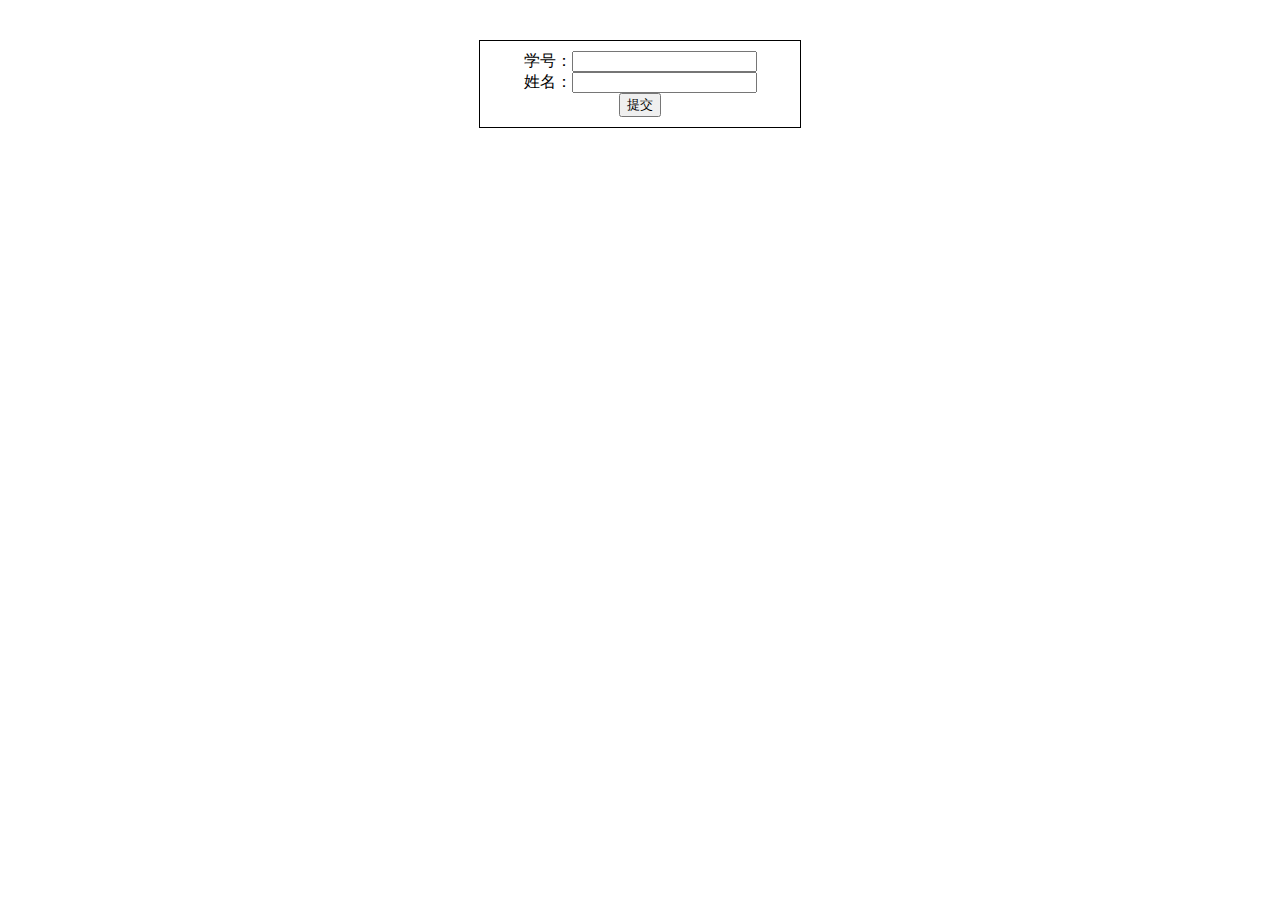
==== src/main/webapp/grade/add-edit-student.html @ 2d0c4da7 "新增页面，修改逻辑" ====
<!DOCTYPE html>
<html>
<head>
<meta charset="UTF-8">
<title>新增学生</title>
<link rel="stylesheet" href="../css/grade.css" type="text/css" />
<script type="text/javascript" src="../js/serverinfo.js"></script>
<script type="text/javascript" src="../js/jquery-1.8.3.min.js"></script>
<script type="text/javascript" src="add-edit-student.js"></script>
</head>
<body>
	<!-- <div id="formDiv" style="margin: 0 auto; width:300px; border: 1px solid; text-align: center;padding: 10px;">
		<form id="addStudentForm" action="">
			学号：<input type="text" name="sno" id="sno"/><br/>
			姓名：<input type="text" name="sname" id="sname"/><br/>
			<input type="submit" value="提交" id="addStudentSubmitBtn1"/>
		</form>
	</div> -->
	<div id="addDiv" style="margin: 0 auto; margin-top:40px; width:300px; border: 1px solid; text-align: center;padding: 10px;">
		学号：<input type="text" name="sno" id="sno"/><br/>
		姓名：<input type="text" name="sname" id="sname"/><br/>
		<input type="button" value="提交" id="addStudentSubmitBtn"/>
	</div>
	
	<div id="editDiv" style="display:none; margin: 0 auto; margin-top:40px; width:300px; border: 1px solid; text-align: center;padding: 10px;">
		<input type="hidden" id="e_sno"/>
		姓名：<input type="text" name="sname" id="e_sname"/><br/>
		<input type="button" value="提交" id="editStudentSubmitBtn"/>
	</div>
</body>
</html>
---- src/main/webapp/css/grade.css ----
@CHARSET "UTF-8";
table{
	border: 1px solid #000000;
	border-collapse: collapse; 
	width: 100%;
}
table tr, table td{
	border: 1px solid #000000;
}
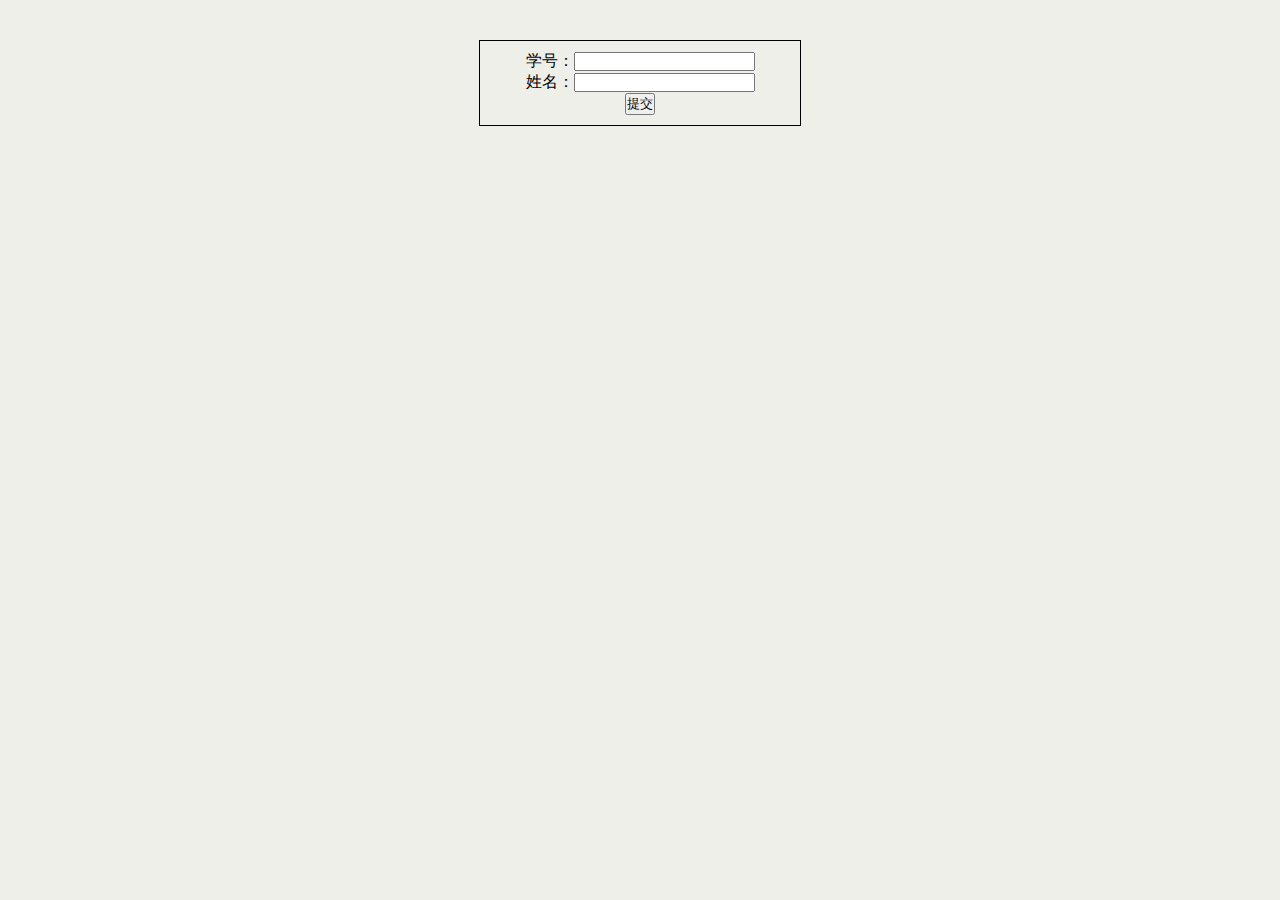
==== commit e0fb07aa: "修改 公用头部" ====
--- a/src/main/webapp/grade/add-edit-student.html
+++ b/src/main/webapp/grade/add-edit-student.html
@@ -2,7 +2,7 @@
 <html>
 <head>
 <meta charset="UTF-8">
-<title>新增学生</title>
+<title>新增学生-编辑学生</title>
 <link rel="stylesheet" href="../css/grade.css" type="text/css" />
 <script type="text/javascript" src="../js/serverinfo.js"></script>
 <script type="text/javascript" src="../js/jquery-1.8.3.min.js"></script>
--- a/src/main/webapp/css/grade.css
+++ b/src/main/webapp/css/grade.css
@@ -1,4 +1,8 @@
 @CHARSET "UTF-8";
+*{
+	padding: 0;
+	margin: 0;
+}
 table{
 	border: 1px solid #000000;
 	border-collapse: collapse; 
@@ -6,4 +10,62 @@
 }
 table tr, table td{
 	border: 1px solid #000000;
+}
+ ul li{
+ 	list-style: none;
+ }
+ ul li a{
+ 	text-decoration: none;
+ }
+ .clear{
+	clear: both;
+}
+body{
+	background:#efefe9;
+	margin: 10px;
+}
+nav{
+	width:100%;
+	background-color: #a0a2d6;
+	border-top: 5px solid #9900CC;
+}
+.navItem{
+	display:block;
+    padding: 5px 20px;
+    float: left;
+    text-decoration: none;
+}
+.navItem:hover {
+    background-color: #444;
+    border-color: #000;
+    cursor: pointer;
+}
+.navItem > span {
+    color: #fff;
+    display:block;
+    height:50px;
+	line-height:50px;
+}
+.navContent {
+    width:220px;
+    display:none; 
+    clear:both; 
+    position:absolute; 
+    margin-left: -20px;
+    margin-top:5px;
+    z-index:99;
+    background: #666;
+}
+.navContent li a {
+    color: #fff;
+    display: block;
+    padding: 10px;
+}
+
+.navContent li a:hover {
+    background-color: #555;
+    padding-left: 20px;
+}
+.navContent li a.navSelect{
+	color: red;
 }